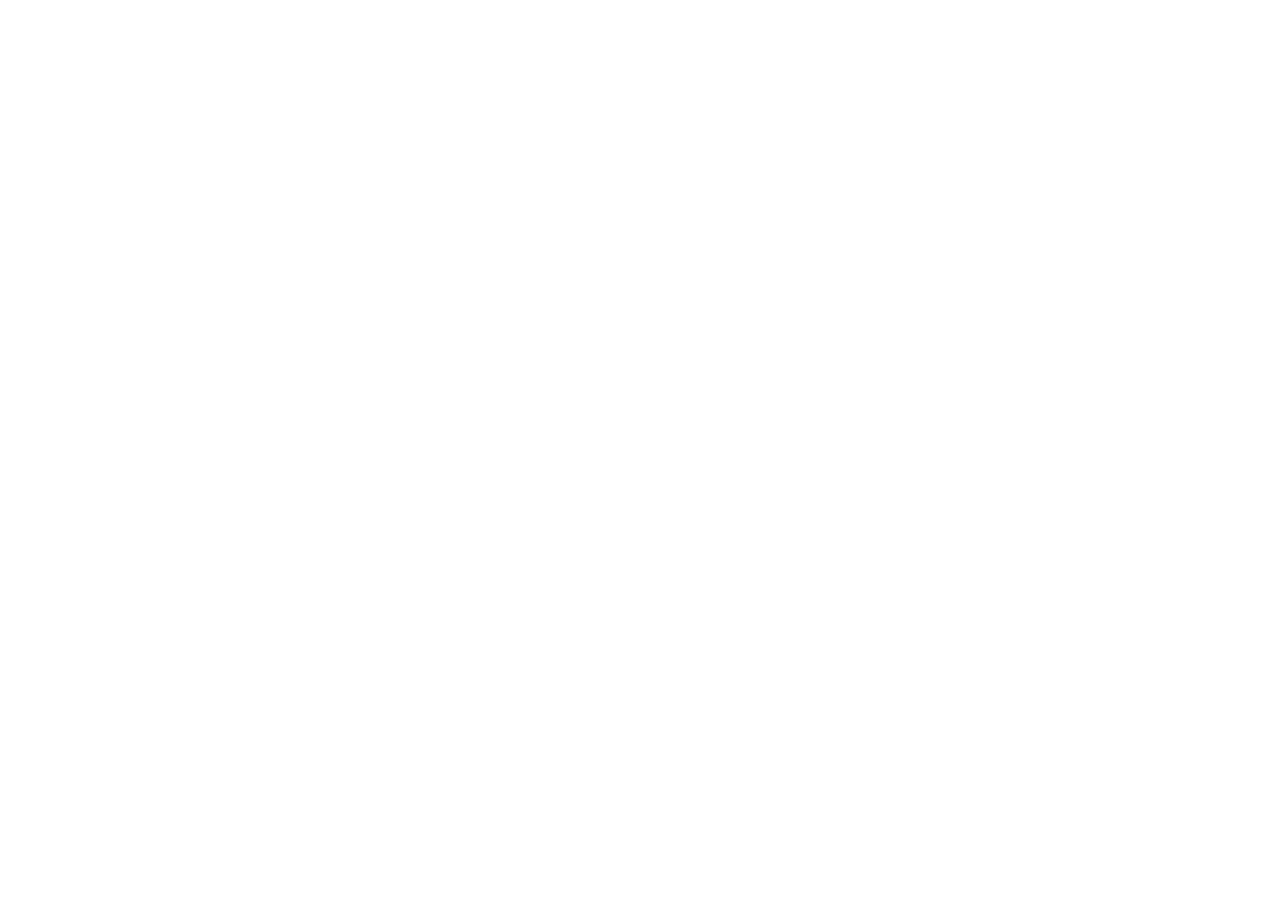
==== escola_completo/src/main/resources/templates/index.html @ d199b820 "27/03/24" ====
<!DOCTYPE html>
<html lang="pt-br" xmlns:th="http://thymeleaf.org/">


<head>
    <meta charset="UTF-8">
    <meta name="viewport" content="width=device-width, initial-scale=1.0">
    <title>Home</title>
    <link href="https://cdn.jsdelivr.net/npm/bootstrap@5.3.3/dist/css/bootstrap.min.css" rel="stylesheet"
        integrity="sha384-QWTKZyjpPEjISv5WaRU9OFeRpok6YctnYmDr5pNlyT2bRjXh0JMhjY6hW+ALEwIH" crossorigin="anonymous">
    <link rel="stylesheet" th:href="@{css/style.css}">
    <link href="https://cdnjs.cloudflare.com/ajax/libs/font-awesome/5.15.3/css/all.min.css" rel="stylesheet">
   
</head>


<body>
    <div class="container">
        <div th:insert="~{fragmentos/header :: header}"><!-- barra de menu --></div>
        <!-- ---inserir um carroussel-- -->
        <!-- inserir um footer -->
    </div>


</body>


</html>
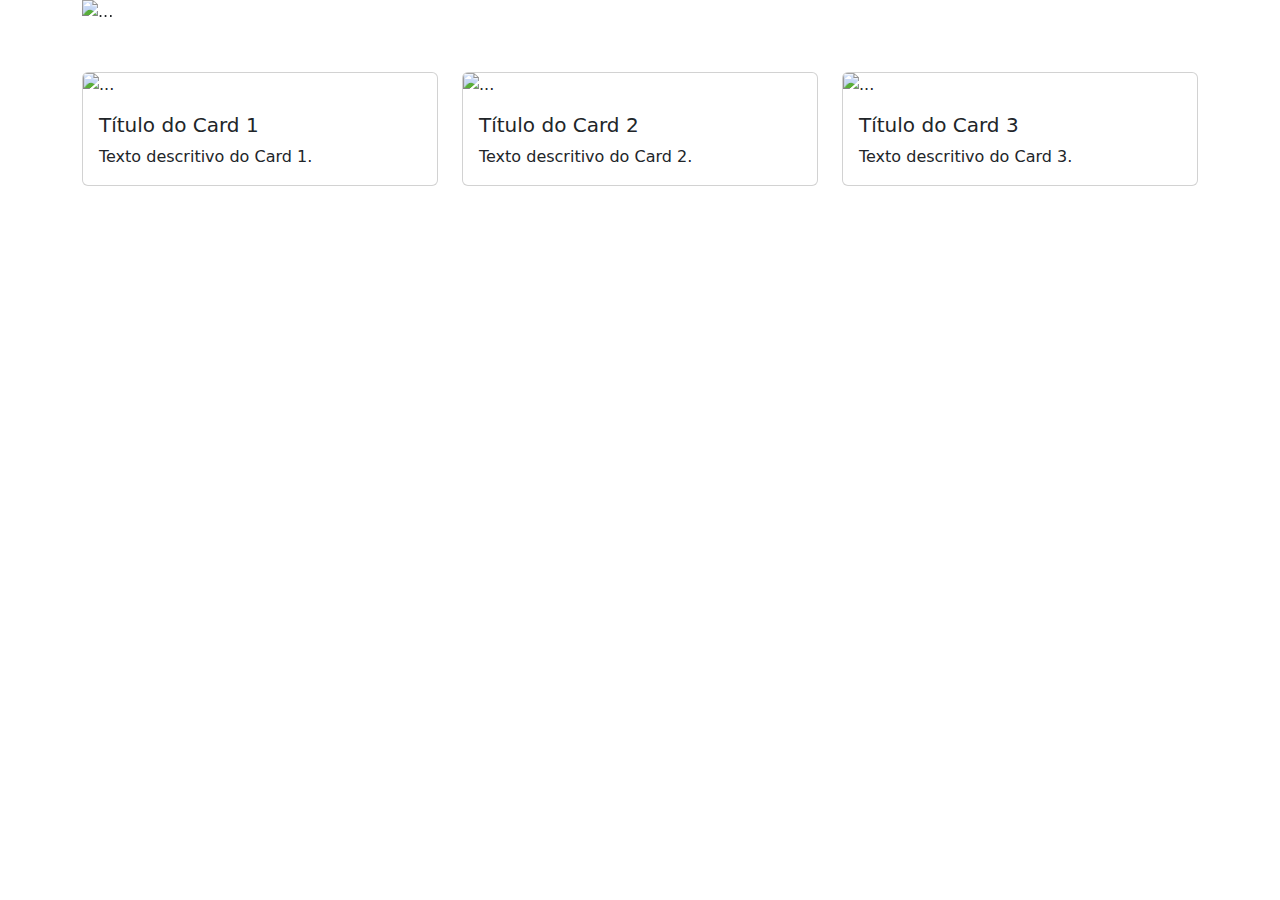
==== commit ba2b4a36: "17/04/24" ====
--- a/escola_completo/src/main/resources/templates/index.html
+++ b/escola_completo/src/main/resources/templates/index.html
@@ -1,6 +1,5 @@
 <!DOCTYPE html>
 <html lang="pt-br" xmlns:th="http://thymeleaf.org/">
-
 
 <head>
     <meta charset="UTF-8">
@@ -8,21 +7,70 @@
     <title>Home</title>
     <link href="https://cdn.jsdelivr.net/npm/bootstrap@5.3.3/dist/css/bootstrap.min.css" rel="stylesheet"
         integrity="sha384-QWTKZyjpPEjISv5WaRU9OFeRpok6YctnYmDr5pNlyT2bRjXh0JMhjY6hW+ALEwIH" crossorigin="anonymous">
-    <link rel="stylesheet" th:href="@{css/style.css}">
+    <link rel="stylesheet" th:href="@{/css/style.css}">
     <link href="https://cdnjs.cloudflare.com/ajax/libs/font-awesome/5.15.3/css/all.min.css" rel="stylesheet">
-   
 </head>
-
 
 <body>
     <div class="container">
         <div th:insert="~{fragmentos/header :: header}"><!-- barra de menu --></div>
-        <!-- ---inserir um carroussel-- -->
-        <!-- inserir um footer -->
+
+        <!-- Carrossel -->
+        <div id="carouselExampleIndicators" class="carousel slide" data-bs-ride="carousel">
+            <div class="carousel-inner">
+                <div class="carousel-item active">
+                    <img src="https://via.placeholder.com/800x400" class="d-block w-100" alt="...">
+                </div>
+                <div class="carousel-item">
+                    <img src="https://via.placeholder.com/800x400" class="d-block w-100" alt="...">
+                </div>
+                <div class="carousel-item">
+                    <img src="https://via.placeholder.com/800x400" class="d-block w-100" alt="...">
+                </div>
+            </div>
+            <button class="carousel-control-prev" type="button" data-bs-target="#carouselExampleIndicators"
+                data-bs-slide="prev">
+                <span class="carousel-control-prev-icon" aria-hidden="true"></span>
+                <span class="visually-hidden">Anterior</span>
+            </button>
+            <button class="carousel-control-next" type="button" data-bs-target="#carouselExampleIndicators"
+                data-bs-slide="next">
+                <span class="carousel-control-next-icon" aria-hidden="true"></span>
+                <span class="visually-hidden">Próximo</span>
+            </button>
+        </div>
+
+        <!-- Cards -->
+        <div class="row mt-5">
+            <div class="col-md-4">
+                <div class="card">
+                    <img src="https://via.placeholder.com/300" class="card-img-top" alt="...">
+                    <div class="card-body">
+                        <h5 class="card-title">Título do Card 1</h5>
+                        <p class="card-text">Texto descritivo do Card 1.</p>
+                    </div>
+                </div>
+            </div>
+            <div class="col-md-4">
+                <div class="card">
+                    <img src="https://via.placeholder.com/300" class="card-img-top" alt="...">
+                    <div class="card-body">
+                        <h5 class="card-title">Título do Card 2</h5>
+                        <p class="card-text">Texto descritivo do Card 2.</p>
+                    </div>
+                </div>
+            </div>
+            <div class="col-md-4">
+                <div class="card">
+                    <img src="https://via.placeholder.com/300" class="card-img-top" alt="...">
+                    <div class="card-body">
+                        <h5 class="card-title">Título do Card 3</h5>
+                        <p class="card-text">Texto descritivo do Card 3.</p>
+                    </div>
+                </div>
+            </div>
+        </div>
     </div>
-
-
 </body>
 
-
 </html>
